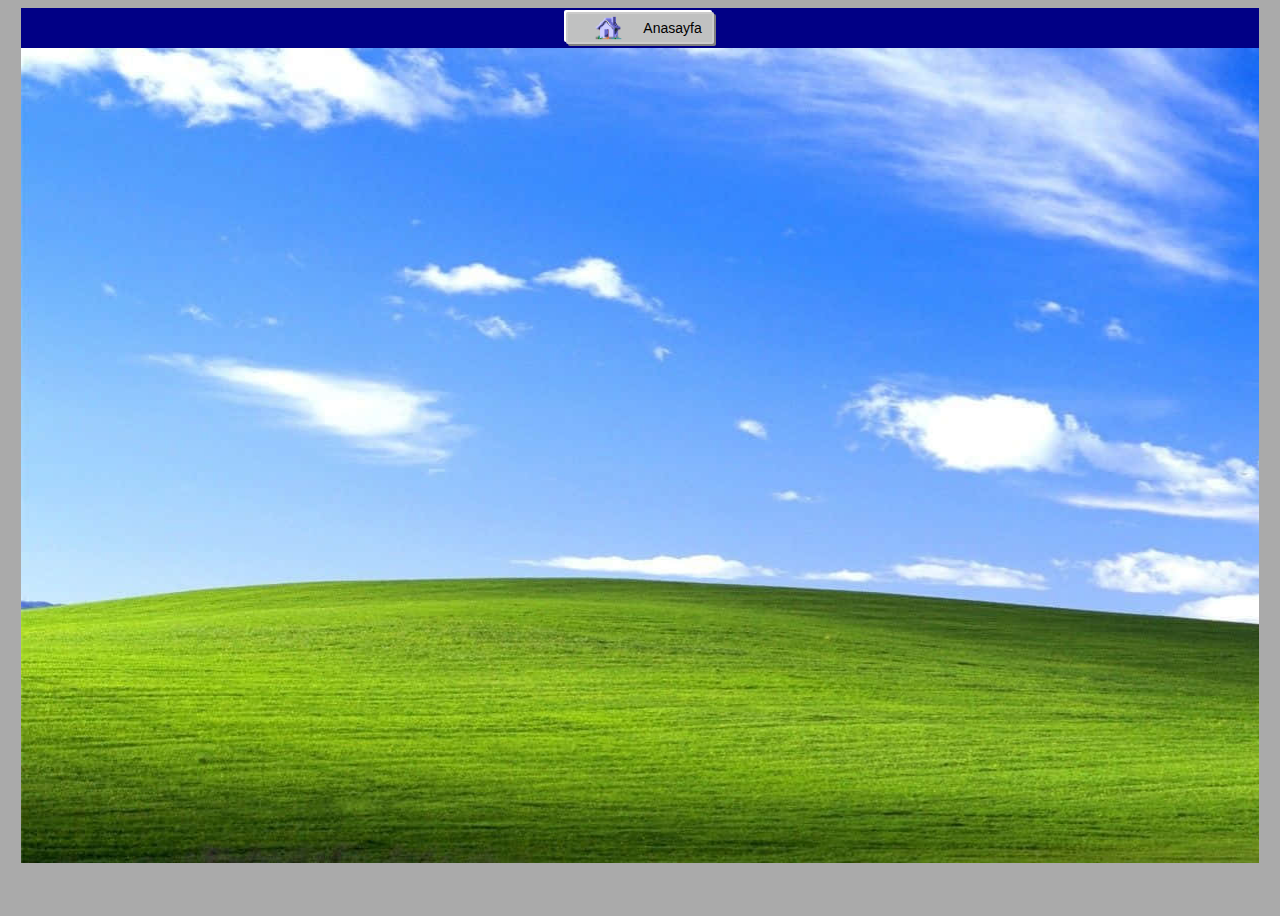
==== index.html @ e896bc06 "first commit from founder" ====
<!DOCTYPE html>
<html lang="en">

<head>
    <meta charset="UTF-8">
    <meta name="viewport" content="width=device-width, initial-scale=1.0">
    <title>8BitForum</title>
    <style>
        nav {
            display: flex;
            justify-content: center;
            align-items: center;
            background-color: #010085;
            height: 40px;
        }
        button {
            display: flex;
            align-items: center;
            justify-content: center;
            font-family: Arial, sans-serif;
            font-size: 14px;
            padding: 5px 10px;
            border: 2px solid #ccc;
            background-color: #c0c1c1;
            color: #000;
            cursor: pointer;
            box-shadow: 2px 2px 0px #808080, -2px -2px 0px #ffffff;
            outline: none;
            border-radius: 2px;
            gap: 5px;
            /* Yazı ve resim arasındaki boşluk */
            height: 32px;
            /* Sabit yükseklik */
        }
        .button-icon {
            height: 56px;
            width: 60px;
            margin: 0;
            padding: 0;
            /* Resim boyutu */
        }
        button:active {
            box-shadow: inset 2px 2px 0px #808080, inset -2px -2px 0px #ffffff;
            background-color: #d0d0d0;
        }
        .div1 {
            background-image: url(images/old-windows-1920-x-1080-background-ngg7bmgpkxrk69lm.jpg);
            width: 98%;
            height: 95%;
        }

        body {
            background-color: #aaaaaa;
            height: 100vh;
            display: flex;
            justify-content: center;
        }
    </style>
</head>

<body>
    <div class="div1">

        <nav>
            <div>

                <button>
                    <img class="button-icon" src="images/anasayfa.png" alt="">
                    <p>Anasayfa</p>

                </button>
            </div>
        </nav>
    </div>

</body>

</html>
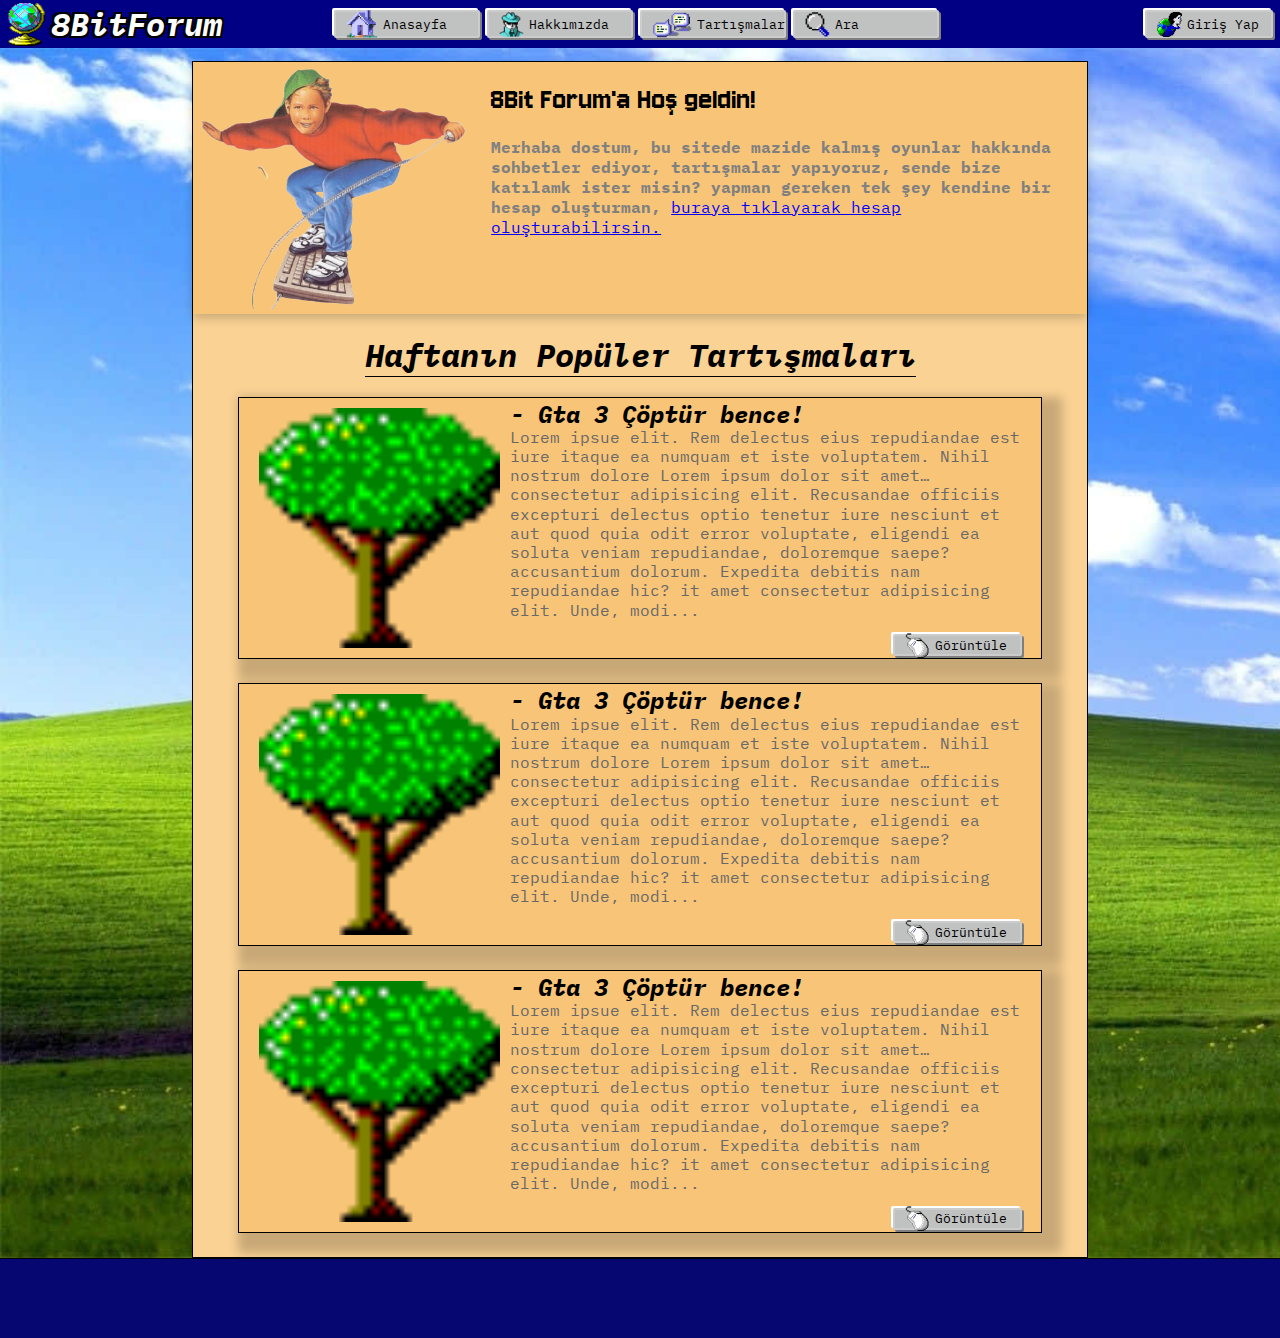
==== commit a2c77459: "last version" ====
--- a/index.html
+++ b/index.html
@@ -5,73 +5,158 @@
     <meta charset="UTF-8">
     <meta name="viewport" content="width=device-width, initial-scale=1.0">
     <title>8BitForum</title>
-    <style>
-        nav {
-            display: flex;
-            justify-content: center;
-            align-items: center;
-            background-color: #010085;
-            height: 40px;
-        }
-        button {
-            display: flex;
-            align-items: center;
-            justify-content: center;
-            font-family: Arial, sans-serif;
-            font-size: 14px;
-            padding: 5px 10px;
-            border: 2px solid #ccc;
-            background-color: #c0c1c1;
-            color: #000;
-            cursor: pointer;
-            box-shadow: 2px 2px 0px #808080, -2px -2px 0px #ffffff;
-            outline: none;
-            border-radius: 2px;
-            gap: 5px;
-            /* Yazı ve resim arasındaki boşluk */
-            height: 32px;
-            /* Sabit yükseklik */
-        }
-        .button-icon {
-            height: 56px;
-            width: 60px;
-            margin: 0;
-            padding: 0;
-            /* Resim boyutu */
-        }
-        button:active {
-            box-shadow: inset 2px 2px 0px #808080, inset -2px -2px 0px #ffffff;
-            background-color: #d0d0d0;
-        }
-        .div1 {
-            background-image: url(images/old-windows-1920-x-1080-background-ngg7bmgpkxrk69lm.jpg);
-            width: 98%;
-            height: 95%;
-        }
-
-        body {
-            background-color: #aaaaaa;
-            height: 100vh;
-            display: flex;
-            justify-content: center;
-        }
-    </style>
+    <link rel="stylesheet" href="index.css">
+    <link rel="preconnect" href="https://fonts.googleapis.com">
+    <link rel="preconnect" href="https://fonts.gstatic.com" crossorigin>
+    <link
+        href="https://fonts.googleapis.com/css2?family=IBM+Plex+Mono:ital,wght@0,100;0,200;0,300;0,400;0,500;0,600;0,700;1,100;1,200;1,300;1,400;1,500;1,600;1,700&display=swap"
+        rel="stylesheet">
+    <link rel="preconnect" href="https://fonts.googleapis.com">
+    <link rel="preconnect" href="https://fonts.gstatic.com" crossorigin>
+    <link href="https://fonts.googleapis.com/css2?family=Jersey+10&display=swap" rel="stylesheet">
+    <link rel="icon" href="images/favicon.ico" type="image/x-icon">
 </head>
 
 <body>
-    <div class="div1">
+    <nav>
+        <div class="logodivnav">
+            <img class="logo_png" src="images/logo2.png" alt="">
+            <h1 style="font-style: italic; color: white; font-weight: 800; text-shadow: 
+            2px 2px 0px black, /* Siyah gölge sola alta */
+            -2px -2px 0px black, /* Siyah gölge sağa üste */
+            2px -2px 0px black, /* Siyah gölge sağa alta */
+            -2px 2px 0px black;">8BitForum</h1>
+        </div>
+        <div class="div_buttons">
+            <button>
+                <img class="button-icon-2" src="images/anasayfa.png" alt="">
+                <p>Anasayfa</p>
+            </button>
+            <button>
+                <img class="button-icon" src="images/hakkimizda.png" alt="">
+                <p>Hakkımızda</p>
+            </button>
+            <button class="button-tartismalar">
+                <img class="button-icon-1" src="images/message.png" alt="">
+                <p>Tartışmalar</p>
+            </button>
+            <button>
+                <img class="button-icon" src="images/arama.png" alt="">
+                <p>Ara</p>
+            </button>
+        </div>
+        <div class="kullanici-islemleri">
+            <button class="button1">
+                <img class="button-icon" src="images/account.png" alt="">
+                <p>Giriş Yap</p>
+            </button>
 
-        <nav>
-            <div>
+        </div>
 
-                <button>
-                    <img class="button-icon" src="images/anasayfa.png" alt="">
-                    <p>Anasayfa</p>
 
-                </button>
+
+    </nav>
+    <div class="container">
+        <div class="main_div">
+            <div class="logodiv">
+                <img src="images/logo.png" alt="" class="logopng">
+                <div>
+                    <h1 class="logo_baslik">8Bit Forum'a Hoş geldin!</h1>
+                    <p class="logo_p">Merhaba dostum, bu sitede mazide kalmış oyunlar hakkında sohbetler ediyor,
+                        tartışmalar yapıyoruz, sende bize katılamk ister misin?
+                        yapman gereken tek şey kendine bir hesap oluşturman, <a style="color: blue;" href="">buraya
+                            tıklayarak hesap oluşturabilirsin.</a>
+                    </p>
+                </div>
+
             </div>
-        </nav>
+            <div class="baslik_div">
+                <h1 class="baslik">Haftanın Popüler Tartışmaları</h1>
+
+            </div>
+            <div class="card-container">
+                <div class="card">
+                    <img src="images/tree.png" alt="" class="card-img">
+                    <div class="card-p-div">
+                        <h1 class="card-h"> - Gta 3 Çöptür bence!</h1>
+                        <p class="card-p"> Lorem ipsue elit. Rem delectus eius repudiandae est iure itaque ea numquam et
+                            iste voluptatem. Nihil nostrum dolore Lorem ipsum dolor sit amet consectetur adipisicing
+                            elit. Recusandae officiis excepturi delectus optio tenetur iure nesciunt et aut quod quia
+                            odit error voluptate, eligendi ea soluta veniam repudiandae, doloremque saepe? accusantium
+                            dolorum. Expedita debitis nam repudiandae hic? it amet consectetur adipisicing elit. Unde,
+                            modi... </p>
+                        <div class="card-button-div">
+                            <button class="card-button">
+                                <img class="button-icon" src="images/mouse.png" alt="">
+                                <p>Görüntüle</p>
+                            </button>
+                        </div>
+                        
+
+
+                    </div>
+
+
+                </div>
+                <div class="card">
+                    <img src="images/tree.png" alt="" class="card-img">
+                    <div class="card-p-div">
+                        <h1 class="card-h"> - Gta 3 Çöptür bence!</h1>
+                        <p class="card-p"> Lorem ipsue elit. Rem delectus eius repudiandae est iure itaque ea numquam et
+                            iste voluptatem. Nihil nostrum dolore Lorem ipsum dolor sit amet consectetur adipisicing
+                            elit. Recusandae officiis excepturi delectus optio tenetur iure nesciunt et aut quod quia
+                            odit error voluptate, eligendi ea soluta veniam repudiandae, doloremque saepe? accusantium
+                            dolorum. Expedita debitis nam repudiandae hic? it amet consectetur adipisicing elit. Unde,
+                            modi... </p>
+                        <div class="card-button-div">
+                            <button class="card-button">
+                                <img class="button-icon" src="images/mouse.png" alt="">
+                                <p>Görüntüle</p>
+                            </button>
+                        </div>
+                        
+
+
+                    </div>
+
+
+                </div>
+                <div class="card">
+                    <img src="images/tree.png" alt="" class="card-img">
+                    <div class="card-p-div">
+                        <h1 class="card-h"> - Gta 3 Çöptür bence!</h1>
+                        <p class="card-p"> Lorem ipsue elit. Rem delectus eius repudiandae est iure itaque ea numquam et
+                            iste voluptatem. Nihil nostrum dolore Lorem ipsum dolor sit amet consectetur adipisicing
+                            elit. Recusandae officiis excepturi delectus optio tenetur iure nesciunt et aut quod quia
+                            odit error voluptate, eligendi ea soluta veniam repudiandae, doloremque saepe? accusantium
+                            dolorum. Expedita debitis nam repudiandae hic? it amet consectetur adipisicing elit. Unde,
+                            modi... </p>
+                        <div class="card-button-div">
+                            <button class="card-button">
+                                <img class="button-icon" src="images/mouse.png" alt="">
+                                <p>Görüntüle</p>
+                            </button>
+                        </div>
+                        
+
+
+                    </div>
+
+
+                </div>  
+            </div>
+
+
+        </div>
     </div>
+
+    <footer>
+        
+    </footer>
+
+
+
+
 
 </body>
 
--- a/index.css
+++ b/index.css
@@ -0,0 +1,269 @@
+* {
+    margin: 0;
+    padding: 0;
+    box-sizing: border-box;
+    font-family: "IBM Plex Mono", monospace;
+    font-weight: 400;
+    font-style: normal;
+    user-select: none;
+}
+
+
+
+.container {
+    background-image: url(images/old-windows-1920-x-1080-background-ngg7bmgpkxrk69lm.jpg);
+    background-size: cover;
+    object-fit: cover;
+    width: 100%;
+    height: 100%;
+    display: flex;
+    justify-content: center;
+
+}
+
+nav {
+    display: flex;
+    align-items: center;
+    background-color: #010085;
+    height: 48px;
+    width: 100%;
+
+}
+
+button {
+    display: flex;
+    align-items: center;
+    font-family: Arial, sans-serif;
+    padding: 5px 10px;
+    border: 2px solid #ccc;
+    background-color: #c0c1c1;
+    color: #000;
+    cursor: pointer;
+    box-shadow: 2px 2px 0px #808080, -2px -2px 0px #ffffff;
+    outline: none;
+    border-radius: 2px;
+    gap: 5px;
+    /* Yazı ve resim arasındaki boşluk */
+    height: 60%;
+    /* Sabit yükseklik */
+    margin-right: 7px;
+    width: 19%;
+    font-size: 0.8rem;
+
+}
+
+.button-icon {
+    height: 25px;
+    width: 25px;
+    margin: 0;
+    padding: 0;
+    /* Resim boyutu */
+}
+
+.button-tartismalar {
+    width: 19%;
+}
+
+.button-icon-1 {
+    width: 40px;
+}
+
+.button-icon-2 {
+    width: 32px;
+}
+
+
+button:active {
+    box-shadow: inset 2px 2px 0px #808080, inset -2px -2px 0px #ffffff;
+    background-color: #d0d0d0;
+}
+
+
+
+.main_div {
+    border: 1px solid black;
+    background-color: #fad294;
+    width: 70%;
+    margin-top: 1%;
+    height: 100%;
+
+
+
+}
+
+.logodivnav {
+    width: 20%;
+    height: 100%;
+    display: flex;
+    align-items: center;
+}
+
+.div_buttons {
+    display: flex;
+    width: 60%;
+
+    align-items: center;
+    /*justify-content: space-around;*/
+    justify-content: center;
+    height: 48px;
+    width: 60%;
+}
+
+.kullanici-islemleri {
+    width: 20%;
+
+    height: 100%;
+    display: flex;
+    justify-content: flex-end;
+    align-items: center;
+}
+
+.logo_png {
+    height: 92%;
+    width: 20%;
+
+}
+
+.button1 {
+    width: 50%;
+
+
+}
+
+.logopng {
+    width: 30%;
+    height: 98%;
+    margin: 5px;
+
+}
+
+.logodiv {
+    background-color: #f8c578;
+    width: 100%;
+    height: auto;
+    display: flex;
+    box-shadow: 0px 4px 10px rgba(0, 0, 0, 0.2);
+
+
+}
+
+.logo_baslik {
+    color: black;
+    font-size: 2rem;
+    margin: 20px;
+    font-family: "Jersey 10", sans-serif;
+}
+
+.logo_p {
+    font-weight: bold;
+    margin: 20px;
+    color: gray;
+
+}
+
+.baslik_div {
+    width: 100%;
+
+    height: auto;
+    display: flex;
+    justify-content: center;
+    align-items: center;
+}
+
+.baslik {
+    margin: 20px;
+    border-bottom: 1px solid black;
+    font-weight: 700;
+    font-style: italic;
+
+
+}
+
+.card-container {
+
+    width: 100%;
+    height: 100%;
+    display: flex;
+    flex-direction: column;
+    justify-content: center;
+    align-items: center;
+
+}
+
+.card {
+
+    border: 1px solid black;
+    box-shadow: 10px 10px 10px 10px rgba(0, 0, 0, 0.2);
+    width: 90%;
+    height: 40%;
+    margin-bottom: 24px;
+    display: flex;
+    justify-content: center;
+
+    background-color: #f8c578;
+}
+
+.card-img {
+    width: 30%;
+    margin: 10px;
+}
+
+.card-p-div {
+  
+    width: 65%;
+    display: flex;
+    flex-direction: column;
+    justify-content: flex-end;
+   
+}
+
+.card-h {
+    font-size: 1.5rem;
+    font-weight: 700;
+    font-style: italic;
+    height: 10%;
+   
+
+
+}
+
+.card-p {
+    color: rgb(104, 104, 104);
+    font-size: 1rem;
+    margin-top: 4px;
+    height: 80%;
+
+    overflow: hidden; /* Taşmayı engelle */
+    text-overflow: ellipsis; /* Taşan metin için "..." ekle */
+    display: -webkit-box; /* Çok satırlı kesme için kutu */
+    -webkit-box-orient: vertical; /* Dikey kutu yönü */
+    -webkit-line-clamp: 3; /* Maksimum 4 satır göster */
+    line-height: 1.2rem; /* Satır yüksekliği */
+}
+
+.card-button-div{
+    width: 100%;
+    height: 10%;
+    padding: 2px;
+    display: flex;
+    justify-content: flex-end;
+    float: right;
+
+}
+.card-button{
+    width: 25%;
+
+    height: 100%;
+}
+.card-middle{
+    background-color: #fad294;
+}
+
+/* Footer Menu */
+
+footer{
+   width: 100%;
+   background-color: #070772;
+   height: 80px;
+   border-top: 1px solid black;
+}
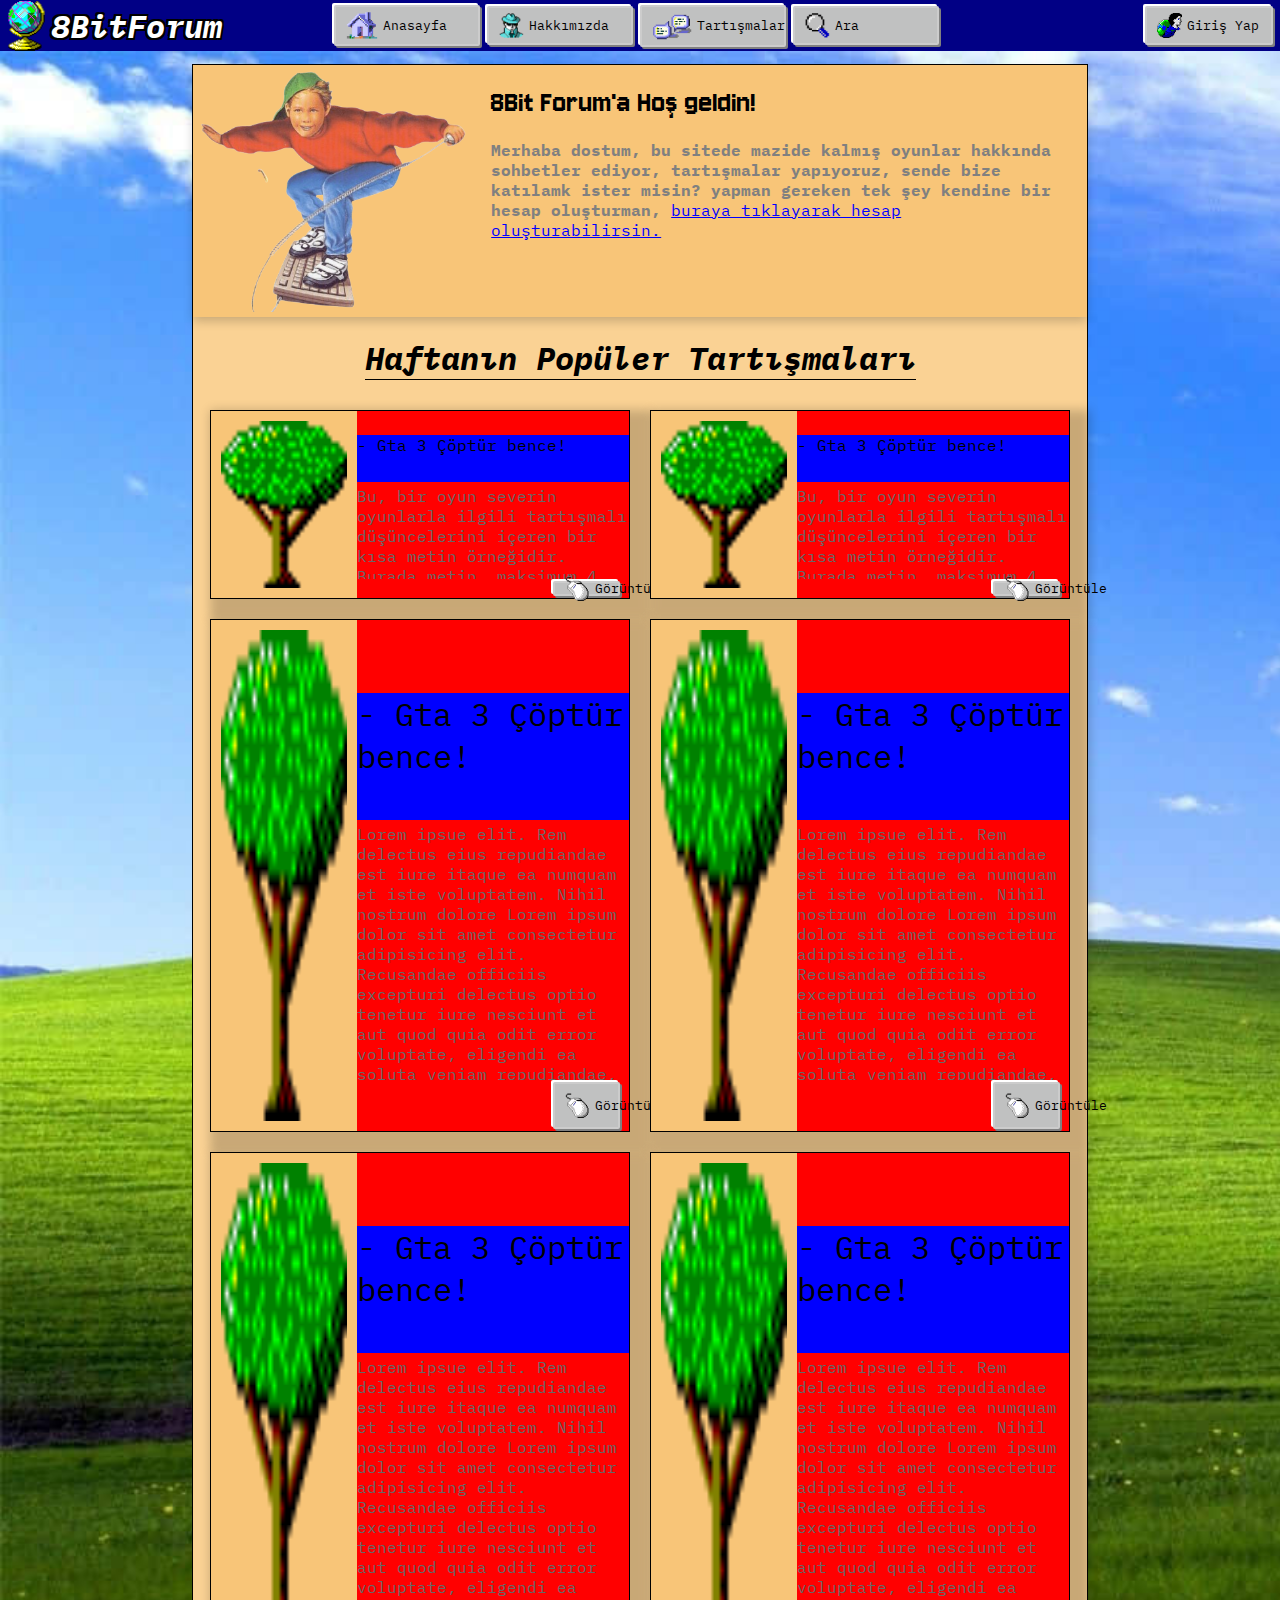
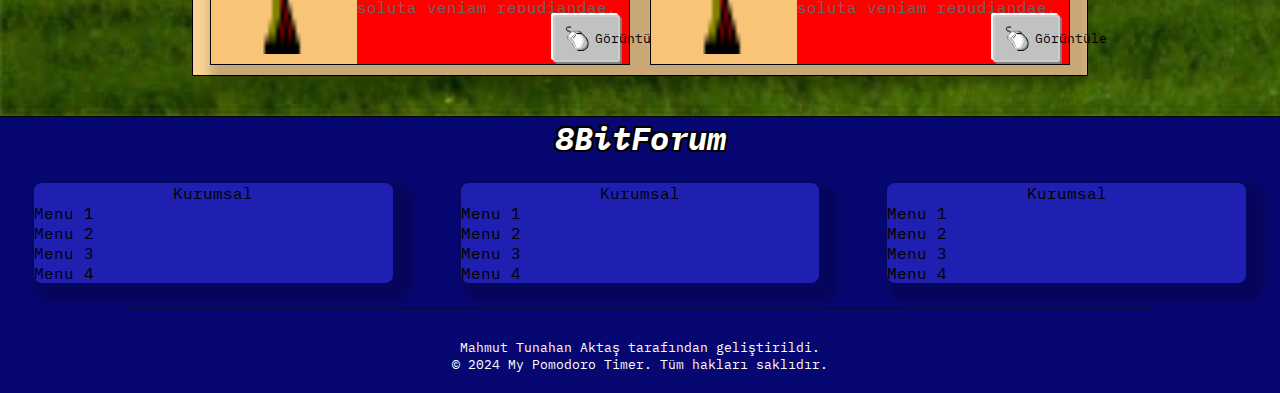
==== commit c797e6dd: "asdasd" ====
--- a/index.html
+++ b/index.html
@@ -15,6 +15,9 @@
     <link rel="preconnect" href="https://fonts.gstatic.com" crossorigin>
     <link href="https://fonts.googleapis.com/css2?family=Jersey+10&display=swap" rel="stylesheet">
     <link rel="icon" href="images/favicon.ico" type="image/x-icon">
+    <link rel="stylesheet" href="https://cdnjs.cloudflare.com/ajax/libs/font-awesome/6.7.1/css/all.min.css"
+        integrity="sha512-5Hs3dF2AEPkpNAR7UiOHba+lRSJNeM2ECkwxUIxC1Q/FLycGTbNapWXB4tP889k5T5Ju8fs4b1P5z/iB4nMfSQ=="
+        crossorigin="anonymous" referrerpolicy="no-referrer" />
 </head>
 
 <body>
@@ -75,75 +78,158 @@
 
             </div>
             <div class="card-container">
-                <div class="card">
-                    <img src="images/tree.png" alt="" class="card-img">
-                    <div class="card-p-div">
-                        <h1 class="card-h"> - Gta 3 Çöptür bence!</h1>
-                        <p class="card-p"> Lorem ipsue elit. Rem delectus eius repudiandae est iure itaque ea numquam et
-                            iste voluptatem. Nihil nostrum dolore Lorem ipsum dolor sit amet consectetur adipisicing
-                            elit. Recusandae officiis excepturi delectus optio tenetur iure nesciunt et aut quod quia
-                            odit error voluptate, eligendi ea soluta veniam repudiandae, doloremque saepe? accusantium
-                            dolorum. Expedita debitis nam repudiandae hic? it amet consectetur adipisicing elit. Unde,
-                            modi... </p>
-                        <div class="card-button-div">
-                            <button class="card-button">
-                                <img class="button-icon" src="images/mouse.png" alt="">
-                                <p>Görüntüle</p>
-                            </button>
-                        </div>
-                        
-
-
-                    </div>
-
-
+                <div class="satir-1">
+                    <div class="card">
+                        <img src="images/tree.png" alt="Tree" class="card-img">
+                        <div class="card-p-div">
+                            <p class="card-h">- Gta 3 Çöptür bence!</p>
+                            <p class="card-p">Bu, bir oyun severin oyunlarla ilgili tartışmalı düşüncelerini içeren bir kısa metin örneğidir. Burada metin, maksimum 4 satırla sınırlı kalacaktır.</p>
+                            <div class="card-button-div">
+                                <button class="card-button">
+                                    <img class="button-icon" src="images/mouse.png" alt="Mouse Icon">
+                                    <p>Görüntüle</p>
+                                </button>
+                            </div>
+                        </div>
+                    </div>
+                    <div class="card">
+                        <img src="images/tree.png" alt="Tree" class="card-img">
+                        <div class="card-p-div">
+                            <p class="card-h">- Gta 3 Çöptür bence!</p>
+                            <p class="card-p">Bu, bir oyun severin oyunlarla ilgili tartışmalı düşüncelerini içeren bir kısa metin örneğidir. Burada metin, maksimum 4 satırla sınırlı kalacaktır.</p>
+                            <div class="card-button-div">
+                                <button class="card-button">
+                                    <img class="button-icon" src="images/mouse.png" alt="Mouse Icon">
+                                    <p>Görüntüle</p>
+                                </button>
+                            </div>
+                        </div>
+                    </div>
+                                        
+
+
+
+
+
+
+                    
+                    
                 </div>
-                <div class="card">
-                    <img src="images/tree.png" alt="" class="card-img">
-                    <div class="card-p-div">
-                        <h1 class="card-h"> - Gta 3 Çöptür bence!</h1>
-                        <p class="card-p"> Lorem ipsue elit. Rem delectus eius repudiandae est iure itaque ea numquam et
-                            iste voluptatem. Nihil nostrum dolore Lorem ipsum dolor sit amet consectetur adipisicing
-                            elit. Recusandae officiis excepturi delectus optio tenetur iure nesciunt et aut quod quia
-                            odit error voluptate, eligendi ea soluta veniam repudiandae, doloremque saepe? accusantium
-                            dolorum. Expedita debitis nam repudiandae hic? it amet consectetur adipisicing elit. Unde,
-                            modi... </p>
-                        <div class="card-button-div">
-                            <button class="card-button">
-                                <img class="button-icon" src="images/mouse.png" alt="">
-                                <p>Görüntüle</p>
-                            </button>
-                        </div>
-                        
-
-
-                    </div>
-
-
+                <div class="satir-1">
+                    <div class="card">
+                        <img src="images/tree.png" alt="" class="card-img">
+                        <div class="card-p-div">
+                            <h1 class="card-h"> - Gta 3 Çöptür bence!</h1>
+                            <p class="card-p"> Lorem ipsue elit. Rem delectus eius repudiandae est iure itaque ea
+                                numquam et
+                                iste voluptatem. Nihil nostrum dolore Lorem ipsum dolor sit amet consectetur adipisicing
+                                elit. Recusandae officiis excepturi delectus optio tenetur iure nesciunt et aut quod
+                                quia
+                                odit error voluptate, eligendi ea soluta veniam repudiandae, doloremque saepe?
+                                accusantium
+                                dolorum. Expedita debitis nam repudiandae hic? it amet consectetur adipisicing elit.
+                                Unde,
+                                modi... </p>
+                            <div class="card-button-div">
+                                <button class="card-button">
+                                    <img class="button-icon" src="images/mouse.png" alt="">
+                                    <p>Görüntüle</p>
+                                </button>
+                            </div>
+
+
+
+                        </div>
+
+
+                    </div>
+                    <div class="card">
+                        <img src="images/tree.png" alt="" class="card-img">
+                        <div class="card-p-div">
+                            <h1 class="card-h"> - Gta 3 Çöptür bence!</h1>
+                            <p class="card-p"> Lorem ipsue elit. Rem delectus eius repudiandae est iure itaque ea
+                                numquam et
+                                iste voluptatem. Nihil nostrum dolore Lorem ipsum dolor sit amet consectetur adipisicing
+                                elit. Recusandae officiis excepturi delectus optio tenetur iure nesciunt et aut quod
+                                quia
+                                odit error voluptate, eligendi ea soluta veniam repudiandae, doloremque saepe?
+                                accusantium
+                                dolorum. Expedita debitis nam repudiandae hic? it amet consectetur adipisicing elit.
+                                Unde,
+                                modi... </p>
+                            <div class="card-button-div">
+                                <button class="card-button">
+                                    <img class="button-icon" src="images/mouse.png" alt="">
+                                    <p>Görüntüle</p>
+                                </button>
+                            </div>
+
+
+
+                        </div>
+
+
+                    </div>
                 </div>
-                <div class="card">
-                    <img src="images/tree.png" alt="" class="card-img">
-                    <div class="card-p-div">
-                        <h1 class="card-h"> - Gta 3 Çöptür bence!</h1>
-                        <p class="card-p"> Lorem ipsue elit. Rem delectus eius repudiandae est iure itaque ea numquam et
-                            iste voluptatem. Nihil nostrum dolore Lorem ipsum dolor sit amet consectetur adipisicing
-                            elit. Recusandae officiis excepturi delectus optio tenetur iure nesciunt et aut quod quia
-                            odit error voluptate, eligendi ea soluta veniam repudiandae, doloremque saepe? accusantium
-                            dolorum. Expedita debitis nam repudiandae hic? it amet consectetur adipisicing elit. Unde,
-                            modi... </p>
-                        <div class="card-button-div">
-                            <button class="card-button">
-                                <img class="button-icon" src="images/mouse.png" alt="">
-                                <p>Görüntüle</p>
-                            </button>
-                        </div>
-                        
-
-
-                    </div>
-
-
-                </div>  
+                <div class="satir-1">
+                    <div class="card">
+                        <img src="images/tree.png" alt="" class="card-img">
+                        <div class="card-p-div">
+                            <h1 class="card-h"> - Gta 3 Çöptür bence!</h1>
+                            <p class="card-p"> Lorem ipsue elit. Rem delectus eius repudiandae est iure itaque ea
+                                numquam et
+                                iste voluptatem. Nihil nostrum dolore Lorem ipsum dolor sit amet consectetur adipisicing
+                                elit. Recusandae officiis excepturi delectus optio tenetur iure nesciunt et aut quod
+                                quia
+                                odit error voluptate, eligendi ea soluta veniam repudiandae, doloremque saepe?
+                                accusantium
+                                dolorum. Expedita debitis nam repudiandae hic? it amet consectetur adipisicing elit.
+                                Unde,
+                                modi... </p>
+                            <div class="card-button-div">
+                                <button class="card-button">
+                                    <img class="button-icon" src="images/mouse.png" alt="">
+                                    <p>Görüntüle</p>
+                                </button>
+                            </div>
+
+
+
+                        </div>
+
+
+                    </div>
+                    <div class="card">
+                        <img src="images/tree.png" alt="" class="card-img">
+                        <div class="card-p-div">
+                            <h1 class="card-h"> - Gta 3 Çöptür bence!</h1>
+                            <p class="card-p"> Lorem ipsue elit. Rem delectus eius repudiandae est iure itaque ea
+                                numquam et
+                                iste voluptatem. Nihil nostrum dolore Lorem ipsum dolor sit amet consectetur adipisicing
+                                elit. Recusandae officiis excepturi delectus optio tenetur iure nesciunt et aut quod
+                                quia
+                                odit error voluptate, eligendi ea soluta veniam repudiandae, doloremque saepe?
+                                accusantium
+                                dolorum. Expedita debitis nam repudiandae hic? it amet consectetur adipisicing elit.
+                                Unde,
+                                modi... </p>
+                            <div class="card-button-div">
+                                <button class="card-button">
+                                    <img class="button-icon" src="images/mouse.png" alt="">
+                                    <p>Görüntüle</p>
+                                </button>
+                            </div>
+
+
+
+                        </div>
+
+
+                    </div>
+                </div>
+
+
+
             </div>
 
 
@@ -151,7 +237,65 @@
     </div>
 
     <footer>
-        
+        <div class="f-head">
+            <h1 style="font-style: italic; color: white; font-weight: 800; text-shadow: 
+    2px 2px 0px black, /* Siyah gölge sola alta */
+    -2px -2px 0px black, /* Siyah gölge sağa üste */
+    2px -2px 0px black, /* Siyah gölge sağa alta */
+    -2px 2px 0px black;">8BitForum</h1>
+        </div>
+
+        <div class="f-cards">
+            <div class="f-card">
+                <h4>Kurumsal</h4>
+                <ul>
+                    <li>Menu 1</li>
+                    <li>Menu 2</li>
+                    <li>Menu 3</li>
+                    <li>Menu 4</li>
+                </ul>
+            </div>
+            <div class="f-card">
+                <h4>Kurumsal</h4>
+                <ul>
+                    <li>Menu 1</li>
+                    <li>Menu 2</li>
+                    <li>Menu 3</li>
+                    <li>Menu 4</li>
+                </ul>
+            </div>
+            <div class="f-card">
+                <h4>Kurumsal</h4>
+                <ul>
+                    <li>Menu 1</li>
+                    <li>Menu 2</li>
+                    <li>Menu 3</li>
+                    <li>Menu 4</li>
+                </ul>
+            </div>
+        </div>
+        <div class="cizgi-div">
+            <div class="alt-cizgi">
+
+            </div>
+        </div>
+        <div class="sosyal">
+            <div class="icons_sosyal">
+                <i class="fa-brands fa-instagram"></i>
+                <i class="fa-brands fa-linkedin"></i>
+                <i class="fa-brands fa-github"></i>
+                <i class="fa-brands fa-facebook"></i>
+            </div>
+
+            <div class="footer-p">
+                Mahmut Tunahan Aktaş tarafından geliştirildi. <br>
+
+               © 2024 My Pomodoro Timer. Tüm hakları saklıdır.
+            </div>
+        </div>
+
+
+
     </footer>
 
 
--- a/index.css
+++ b/index.css
@@ -25,7 +25,7 @@
     display: flex;
     align-items: center;
     background-color: #010085;
-    height: 48px;
+    height: auto;
     width: 100%;
 
 }
@@ -44,7 +44,7 @@
     border-radius: 2px;
     gap: 5px;
     /* Yazı ve resim arasındaki boşluk */
-    height: 60%;
+    height: auto;
     /* Sabit yükseklik */
     margin-right: 7px;
     width: 19%;
@@ -86,6 +86,7 @@
     width: 70%;
     margin-top: 1%;
     height: 100%;
+    margin-bottom: 40px;
 
 
 
@@ -152,6 +153,7 @@
     font-size: 2rem;
     margin: 20px;
     font-family: "Jersey 10", sans-serif;
+
 }
 
 .logo_p {
@@ -191,16 +193,23 @@
 }
 
 .card {
-
     border: 1px solid black;
     box-shadow: 10px 10px 10px 10px rgba(0, 0, 0, 0.2);
-    width: 90%;
-    height: 40%;
+    width: 47%;
+    height: 100%;
     margin-bottom: 24px;
     display: flex;
     justify-content: center;
-
+    margin: 10px;
     background-color: #f8c578;
+}
+
+.satir-1 {
+    width: 100%;
+    height: auto;
+    display: flex;
+    justify-content: center;
+    align-items: center;
 }
 
 .card-img {
@@ -209,39 +218,37 @@
 }
 
 .card-p-div {
-  
+    background-color: red;
     width: 65%;
     display: flex;
     flex-direction: column;
     justify-content: flex-end;
-   
+
 }
 
 .card-h {
-    font-size: 1.5rem;
-    font-weight: 700;
-    font-style: italic;
-    height: 10%;
-   
+    height: 25%;
+    background-color: blue;
+    width: 100%;
+
 
 
 }
 
 .card-p {
     color: rgb(104, 104, 104);
-    font-size: 1rem;
     margin-top: 4px;
-    height: 80%;
-
-    overflow: hidden; /* Taşmayı engelle */
-    text-overflow: ellipsis; /* Taşan metin için "..." ekle */
-    display: -webkit-box; /* Çok satırlı kesme için kutu */
-    -webkit-box-orient: vertical; /* Dikey kutu yönü */
-    -webkit-line-clamp: 3; /* Maksimum 4 satır göster */
-    line-height: 1.2rem; /* Satır yüksekliği */
-}
-
-.card-button-div{
+    width: 100%;
+    height: 50%;
+     overflow: hidden; /* Taşmayı engelle */
+     text-overflow: ellipsis; /* Taşan metin için "..." ekle */
+      display: -webkit-box; /* Çok satırlı kesme için kutu */
+      -webkit-box-orient: vertical; /* Dikey kutu yönü */
+    /*/ -webkit-line-clamp: 1; /* Maksimum 4 satır göster */
+    /* line-height: 1.2rem; /* Satır yüksekliği */
+}
+
+.card-button-div {
     width: 100%;
     height: 10%;
     padding: 2px;
@@ -250,20 +257,113 @@
     float: right;
 
 }
-.card-button{
+
+.card-button {
     width: 25%;
 
     height: 100%;
 }
-.card-middle{
+
+.card-middle {
     background-color: #fad294;
 }
 
 /* Footer Menu */
 
-footer{
-   width: 100%;
-   background-color: #070772;
-   height: 80px;
-   border-top: 1px solid black;
-}
+footer {
+    width: 100%;
+    background-color: #070772;
+    height: auto;
+    border-top: 1px solid black;
+
+
+
+}
+
+.f-head {
+    display: flex;
+    justify-content: center;
+}
+
+.f-cards {
+    width: 100%;
+    background-color: #070772;
+    height: auto;
+
+
+    display: flex;
+    justify-content: space-around;
+}
+
+.f-card {
+    box-shadow: 10px 10px 10px 10px rgba(0, 0, 0, 0.2);
+    border-radius: 8px;
+    background-color: #1f1fb1;
+    width: 28%;
+    height: auto;
+    margin: 24px;
+    display: flex;
+    flex-direction: column;
+    justify-content: center;
+}
+
+.f-card h4 {
+    text-align: center
+}
+
+ul {
+    list-style: none;
+
+}
+
+.login_div {
+    width: 60%;
+    background-color: red;
+    box-shadow: 10px 10px 10px 10px rgba(0, 0, 0, 0.2);
+}
+
+.input_div {
+    display: flex;
+
+}
+
+.cizgi-div {
+    display: flex;
+    justify-content: center;
+}
+
+.alt-cizgi {
+
+    width: 80%;
+    height: auto;
+    border: 1px solid #09093f;
+
+}
+
+.sosyal {
+    padding: 20px;
+
+    text-align: center;
+
+}
+
+.fa-brands {
+    color: white;
+    font-size: 1.5rem;
+    margin-right: 5px;
+}
+
+.icons_sosyal {
+    display: flex;
+    justify-content: center;
+    margin-bottom: 10px;
+}
+
+.footer-p {
+    color: white;
+    font-size: 0.8rem;
+    display: flex;
+    flex-direction: column;
+    justify-content: center;
+
+}